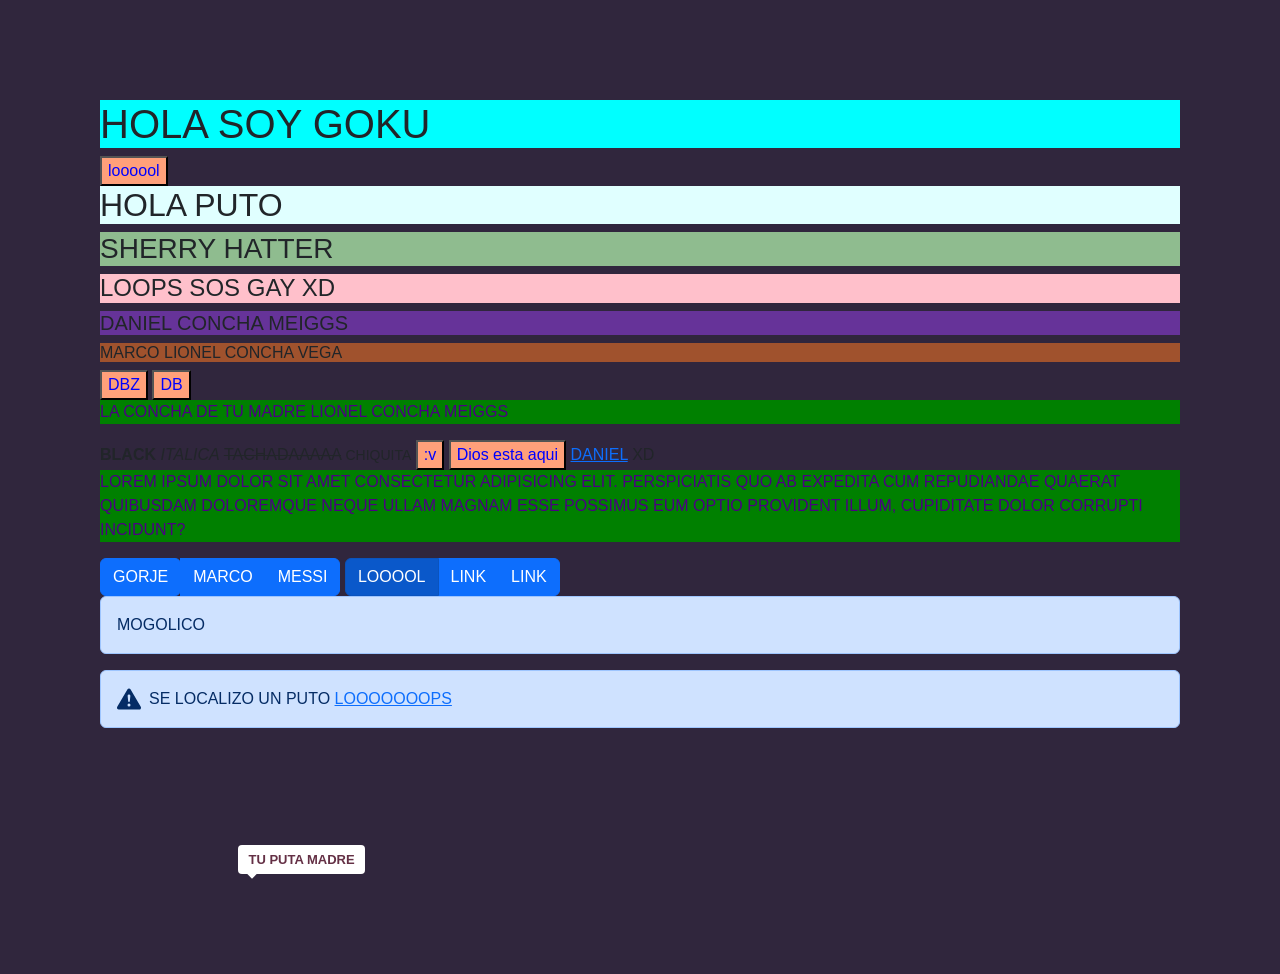
==== index.html @ a6c5790b "SherryHatter2" ====
<!DOCTYPE html>
<html>
	<head>
		<link rel="stylesheet" href="../CODIGO CSSSSSSSS/tumama.css">
		<link href="https://cdn.jsdelivr.net/npm/bootstrap@5.0.2/dist/css/bootstrap.min.css" rel="stylesheet" integrity="sha384-EVSTQN3/azprG1Anm3QDgpJLIm9Nao0Yz1ztcQTwFspd3yD65VohhpuuCOmLASjC" crossorigin="anonymous">
		<title>LAS CRONICAS DE GOKU</title>
		<script src="https://cdn.jsdelivr.net/npm/bootstrap@5.0.2/dist/js/bootstrap.bundle.min.js" integrity="sha384-MrcW6ZMFYlzcLA8Nl+NtUVF0sA7MsXsP1UyJoMp4YLEuNSfAP+JcXn/tWtIaxVXM" crossorigin="anonymous"></script>
		<link rel="stylesheet" href="../CODIGO CSSSSSSSS/styles.css">
	</head>
	<body>
		<div>
			<h1>HOLA SOY GOKU</h1>
			<a href="https://na.leagueoflegends.com/es-es/">
				<BUTTON>loooool</BUTTON>
			</a>
		</div>

		<h2>hola puto</h2>
		<h3>sherry hatter</h3>
		<h4>loops sos gay XD</h4>
		<h5>DANIEL CONCHA MEIGGS</h5>
		<h6>MARCO LIONEL CONCHA VEGA</h6>
		<Button>DBZ</Button>
		<a href="https://santiagofernandez346.github.io/nuevo_proyecto/index.html"><button>DB</button></a>
		<p>
			la concha de tu madre LIONEL CONCHA MEIGGS
		</p>
		<b>Black</b>
		<i>Italica</i>
		<strike>tachadaaaaa</strike>
		<small>CHIQUITA</small>
		<button>:v</button>
		<a href="https://santiagofernandez346.github.io/nuevo_proyecto/index.html"><button>Dios esta aqui</button></a>
		<a href="https://cdn.discordapp.com/attachments/564590314141122580/869650297369268304/E7UmXdiWQAA-HjX.png">DANIEL</a>
		<a slot="lmao">xd</a>
		<p>
			Lorem ipsum dolor sit amet consectetur adipisicing elit. Perspiciatis quo ab expedita cum repudiandae quaerat quibusdam doloremque neque ullam magnam esse possimus eum optio provident illum, cupiditate dolor corrupti incidunt?
		</p>
		<div class="btn-group" role="group" aria-label="Basic example">
			<a href="https://cdn.discordapp.com/attachments/564590314141122580/869650297369268304/E7UmXdiWQAA-HjX.png">
				<button type="button" class="btn btn-primary">GORJE</button>
			</a>
			<button type="button" class="btn btn-primary">MARCO</button>
			<button type="button" class="btn btn-primary">MESSI</button>
		  </div>
		  <div class="btn-group">
			<a href="https://na.leagueoflegends.com/es-es/" class="btn btn-primary active" aria-current="page">LOOOOL</a>
			<a href="#" class="btn btn-primary">Link</a>
			<a href="#" class="btn btn-primary">Link</a>
		  </div>
		  <!--MIRA MOGOLICO ACA ESTA TODA LA INFO LA CONCHA DE TU MADRE, TOCAS ALGO Y SOS CAJETA FORRO-->
		  <div class="alert alert-primary" role="alert">
			MOGOLICO
		  </div>
		  <div class="alert alert-primary d-flex align-items-center" role="alert">
			<svg xmlns="http://www.w3.org/2000/svg" width="24" height="24" fill="currentColor" class="bi bi-exclamation-triangle-fill flex-shrink-0 me-2" viewBox="0 0 16 16" role="img" aria-label="Warning:">
			  <path d="M8.982 1.566a1.13 1.13 0 0 0-1.96 0L.165 13.233c-.457.778.091 1.767.98 1.767h13.713c.889 0 1.438-.99.98-1.767L8.982 1.566zM8 5c.535 0 .954.462.9.995l-.35 3.507a.552.552 0 0 1-1.1 0L7.1 5.995A.905.905 0 0 1 8 5zm.002 6a1 1 0 1 1 0 2 1 1 0 0 1 0-2z"/>
			</svg>
			<div>
			  SE LOCALIZO UN puto
			<a href="indexdos.html">LOOOOOOOPS</a>
			</div>
		  </div>
		  <div id="popcorn" aria-describedby="tooltip"></div>
    <div id="tooltip" role="tooltip">
      TU PUTA MADRE
      <div id="arrow" data-popper-arrow></div>
    </div>
	<script src="../Codigo java/JAVA.js"></script>
	</body>
</html>
---- CODIGO CSSSSSSSS/tumama.css ----
h1 {background-color: aqua; lighting-color: blueviolet;color: burlywood;}
h2 {background-color: lightcyan; color: darksalmon;}
h3 {background-color: darkseagreen; color:  palevioletred;}
h4 {background-color: pink; color: green;}
h5 {background-color: rebeccapurple; color: seashell;}
h6 {background-color: sienna; color: khaki;}
p {background-color: green; color: indigo;}
button {background-color: lightsalmon; color: blue;}
---- CODIGO CSSSSSSSS/styles.css ----
body {
    background-color: #30263d;
    font-family: -apple-system, Helvetica Neue, Segoe UI, Roboto, Oxygen, Ubuntu,
      Cantarell, Open Sans, sans-serif;
    text-transform: uppercase;
    padding: 100px;
  }
  
  #popcorn {
    display: inline-block;
    width: 134px;
    height: 120px;
    background-image: url('https://popper.js.org/images/popcorn-box.svg');
  }
  
  #tooltip {
    display: inline-block;
    background: #ffffff;
    color: #643045;
    font-weight: bold;
    padding: 5px 10px;
    font-size: 13px;
    border-radius: 4px;
  }
  
  #arrow,
  #arrow::before {
    position: absolute;
    width: 8px;
    height: 8px;
    background: inherit;
  }
  
  #arrow {
    visibility: hidden;
  }
  
  #arrow::before {
    visibility: visible;
    content: '';
    transform: rotate(45deg);
  }
  
  #tooltip[data-popper-placement^='top'] > #arrow {
    bottom: -4px;
  }
  
  #tooltip[data-popper-placement^='bottom'] > #arrow {
    top: -4px;
  }
  
  #tooltip[data-popper-placement^='left'] > #arrow {
    right: -4px;
  }
  
  #tooltip[data-popper-placement^='right'] > #arrow {
    left: -4px;
  }
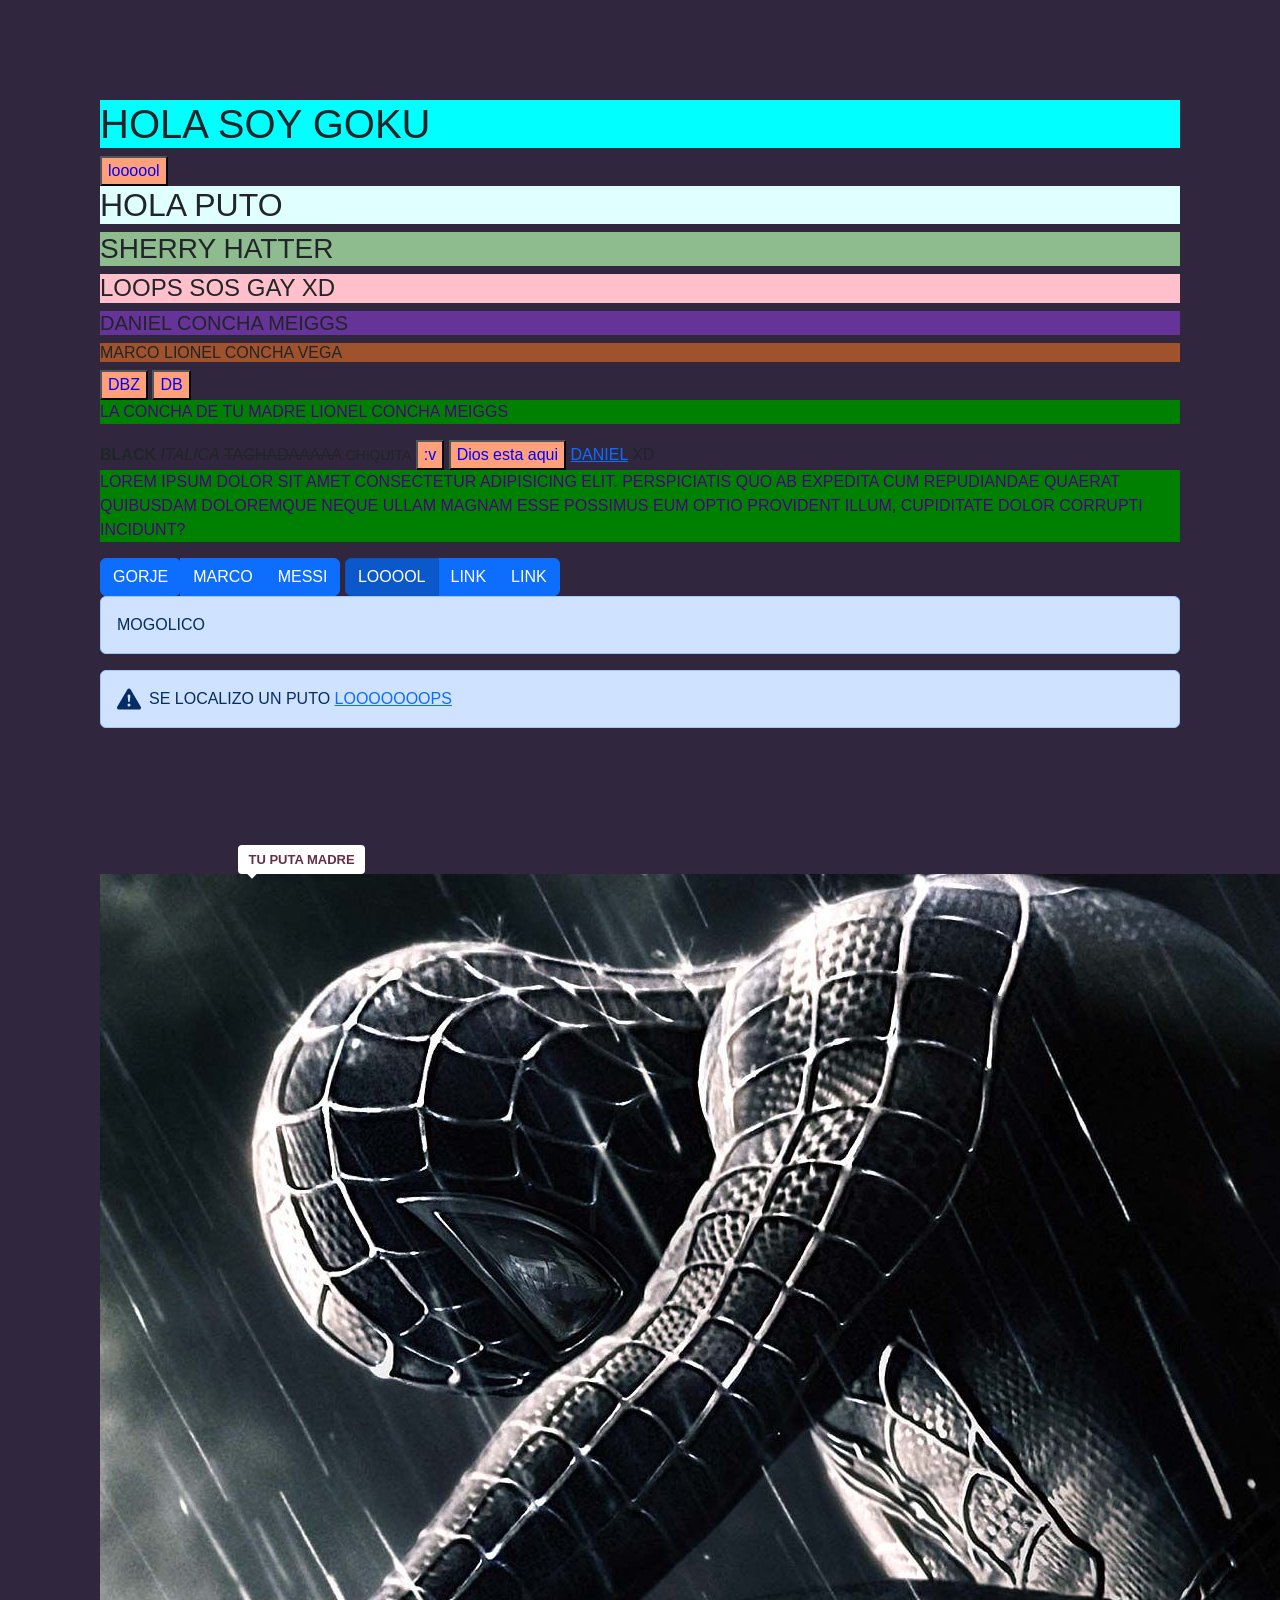
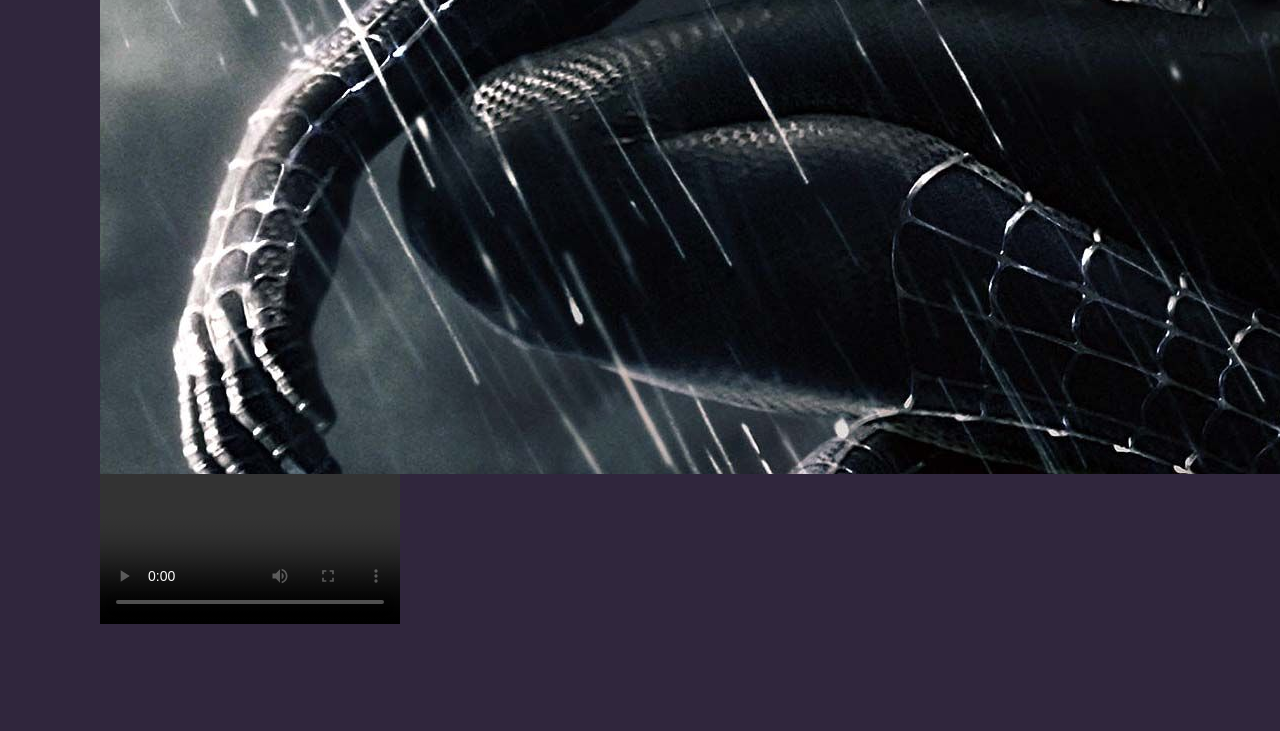
==== commit 77be1992: "marco" ====
--- a/index.html
+++ b/index.html
@@ -1,16 +1,16 @@
 <!DOCTYPE html>
 <html>
 	<head>
-		<link rel="stylesheet" href="../CODIGO CSSSSSSSS/tumama.css">
+		<link rel="stylesheet" href="./CODIGO CSSSSSSSS/tumama.css">
 		<link href="https://cdn.jsdelivr.net/npm/bootstrap@5.0.2/dist/css/bootstrap.min.css" rel="stylesheet" integrity="sha384-EVSTQN3/azprG1Anm3QDgpJLIm9Nao0Yz1ztcQTwFspd3yD65VohhpuuCOmLASjC" crossorigin="anonymous">
 		<title>LAS CRONICAS DE GOKU</title>
 		<script src="https://cdn.jsdelivr.net/npm/bootstrap@5.0.2/dist/js/bootstrap.bundle.min.js" integrity="sha384-MrcW6ZMFYlzcLA8Nl+NtUVF0sA7MsXsP1UyJoMp4YLEuNSfAP+JcXn/tWtIaxVXM" crossorigin="anonymous"></script>
-		<link rel="stylesheet" href="../CODIGO CSSSSSSSS/styles.css">
+		<link rel="stylesheet" href="./CODIGO CSSSSSSSS/styles.css">
 	</head>
 	<body>
 		<div>
 			<h1>HOLA SOY GOKU</h1>
-			<a href="https://na.leagueoflegends.com/es-es/">
+			<a href="https://na.leagueoflegends.com/es-es/" target="_BLANK">
 				<BUTTON>loooool</BUTTON>
 			</a>
 		</div>
@@ -21,7 +21,7 @@
 		<h5>DANIEL CONCHA MEIGGS</h5>
 		<h6>MARCO LIONEL CONCHA VEGA</h6>
 		<Button>DBZ</Button>
-		<a href="https://santiagofernandez346.github.io/nuevo_proyecto/index.html"><button>DB</button></a>
+		<a href="https://santiagofernandez346.github.io/nuevo_proyecto/index.html" target="_BLANK"><button>DB</button></a>
 		<p>
 			la concha de tu madre LIONEL CONCHA MEIGGS
 		</p>
@@ -30,21 +30,21 @@
 		<strike>tachadaaaaa</strike>
 		<small>CHIQUITA</small>
 		<button>:v</button>
-		<a href="https://santiagofernandez346.github.io/nuevo_proyecto/index.html"><button>Dios esta aqui</button></a>
+		<a href="https://santiagofernandez346.github.io/nuevo_proyecto/index.html" target="_BLANK"><button>Dios esta aqui</button></a>
 		<a href="https://cdn.discordapp.com/attachments/564590314141122580/869650297369268304/E7UmXdiWQAA-HjX.png">DANIEL</a>
 		<a slot="lmao">xd</a>
 		<p>
 			Lorem ipsum dolor sit amet consectetur adipisicing elit. Perspiciatis quo ab expedita cum repudiandae quaerat quibusdam doloremque neque ullam magnam esse possimus eum optio provident illum, cupiditate dolor corrupti incidunt?
 		</p>
 		<div class="btn-group" role="group" aria-label="Basic example">
-			<a href="https://cdn.discordapp.com/attachments/564590314141122580/869650297369268304/E7UmXdiWQAA-HjX.png">
+			<a href="https://cdn.discordapp.com/attachments/564590314141122580/869650297369268304/E7UmXdiWQAA-HjX.png" target="_BLANK">
 				<button type="button" class="btn btn-primary">GORJE</button>
 			</a>
 			<button type="button" class="btn btn-primary">MARCO</button>
 			<button type="button" class="btn btn-primary">MESSI</button>
 		  </div>
 		  <div class="btn-group">
-			<a href="https://na.leagueoflegends.com/es-es/" class="btn btn-primary active" aria-current="page">LOOOOL</a>
+			<a href="https://na.leagueoflegends.com/es-es/" class="btn btn-primary active" aria-current="page" target="_BLANK">LOOOOL</a>
 			<a href="#" class="btn btn-primary">Link</a>
 			<a href="#" class="btn btn-primary">Link</a>
 		  </div>
@@ -66,6 +66,8 @@
       TU PUTA MADRE
       <div id="arrow" data-popper-arrow></div>
     </div>
-	<script src="../Codigo java/JAVA.js"></script>
+	<script src="./Codigo java/JAVA.js"></script>
 	</body>
+	<img src="./Imagenes/gor.jpg">
+	<video src="./Imagenes/2020-11-24 01-17-54.mp4" controls></video>
 </html>
